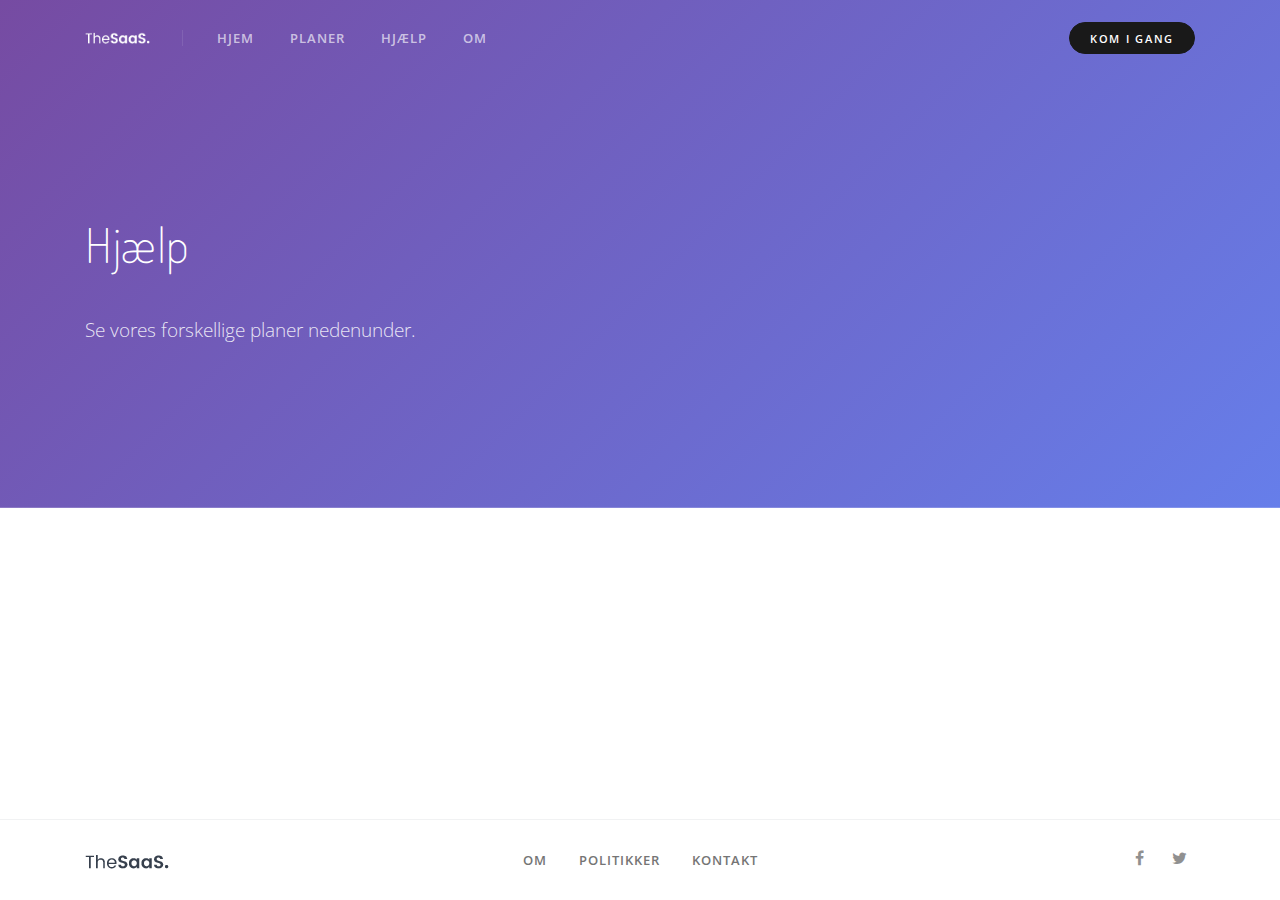
==== hjaelp.html @ 4f7a877c "Updaterede links" ====
<!DOCTYPE html>
<html lang="en">
  <head>
    <meta charset="utf-8">
    <meta name="viewport" content="width=device-width, initial-scale=1, shrink-to-fit=no">
    <meta name="description" content="">
    <meta name="keywords" content="">

    <title>Webhosting</title>

    <!-- Styles -->
    <link href="assets/css/page.min.css" rel="stylesheet">

    <!-- Favicons -->
    <link rel="apple-touch-icon" href="assets/img/apple-touch-icon.png">
    <link rel="icon" href="assets/img/favicon.png">

    <!--  Open Graph Tags -->
    <meta property="og:title" content="TheSaaS">
    <meta property="og:description" content="A responsive, professional, and multipurpose SaaS, Software, Startup and WebApp landing template powered by Bootstrap 4.">
    <meta property="og:image" content="http://thetheme.io/thesaas/assets/img/og-img.jpg">
    <meta property="og:url" content="http://thetheme.io/thesaas/">
    <meta name="twitter:card" content="summary_large_image">
  </head>

  <body>


    <!-- Navbar -->
    <nav class="navbar navbar-expand-lg navbar-light navbar-stick-dark" data-navbar="sticky">
      <div class="container">

        <div class="navbar-left">
          <button class="navbar-toggler" type="button">&#9776;</button>
          <a class="navbar-brand" href="index.html">
            <img class="logo-dark" src="assets/img/logo-dark.png" alt="logo">
            <img class="logo-light" src="assets/img/logo-light.png" alt="logo">
          </a>
        </div>

        <section class="navbar-mobile">
          <span class="navbar-divider d-mobile-none"></span>

          <nav class="nav nav-navbar">
            <a class="nav-link" href="index.html">Hjem</a>
            <a class="nav-link" href="planer.html">Planer</a>
            <a class="nav-link" href="#">Hjælp</a>
            <a class="nav-link" href="om.html">Om</a>
          </nav>
        </section>

        <a class="btn btn-sm btn-round btn-dark" href="planer.html">Kom i gang</a>

      </div>
    </nav><!-- /.navbar -->


    <!-- Header -->
    <header class="header text-white pt-12 pb-10" style="background-image: linear-gradient(-45deg, #667eea 0%, #764ba2 100%);">
      <div class="container">
        <h1 class="display-4">Hjælp</h1>
        <p class="lead-2 mt-6">Se vores forskellige planer nedenunder.</p>
      </div>
    </header><!-- /.header -->


    <!-- Main Content -->
    <main class="main-content">


      <!--
      |‒‒‒‒‒‒‒‒‒‒‒‒‒‒‒‒‒‒‒‒‒‒‒‒‒‒‒‒‒‒‒‒‒‒‒‒‒‒‒‒‒‒‒‒‒‒‒‒‒‒‒‒‒‒‒‒‒‒‒‒‒‒‒‒‒‒‒‒‒‒‒‒‒‒
      | Populate the page
      |‒‒‒‒‒‒‒‒‒‒‒‒‒‒‒‒‒‒‒‒‒‒‒‒‒‒‒‒‒‒‒‒‒‒‒‒‒‒‒‒‒‒‒‒‒‒‒‒‒‒‒‒‒‒‒‒‒‒‒‒‒‒‒‒‒‒‒‒‒‒‒‒‒‒
      !-->


    </main>


    <!-- Footer -->
    <footer class="footer">
      <div class="container">
        <div class="row gap-y align-items-center">

          <div class="col-6 col-lg-3">
            <a href="index.html"><img src="assets/img/logo-dark.png" alt="logo"></a>
          </div>

          <div class="col-6 col-lg-3 text-right order-lg-last">
            <div class="social">
              <a class="social-facebook" href="https://www.facebook.com/thethemeio"><i class="fa fa-facebook"></i></a>
              <a class="social-twitter" href="https://twitter.com/thethemeio"><i class="fa fa-twitter"></i></a>
            </div>
          </div>

          <div class="col-lg-6">
            <div class="nav nav-bold nav-uppercase nav-trim justify-content-lg-center">
              <a class="nav-link" href="om.html">Om</a>
              <a class="nav-link" href="#">Politikker</a>
              <a class="nav-link" href="#">Kontakt</a>
            </div>
          </div>

        </div>
      </div>
    </footer><!-- /.footer -->


    <!-- Scripts -->
    <script src="assets/js/page.min.js"></script>

  </body>
</html>
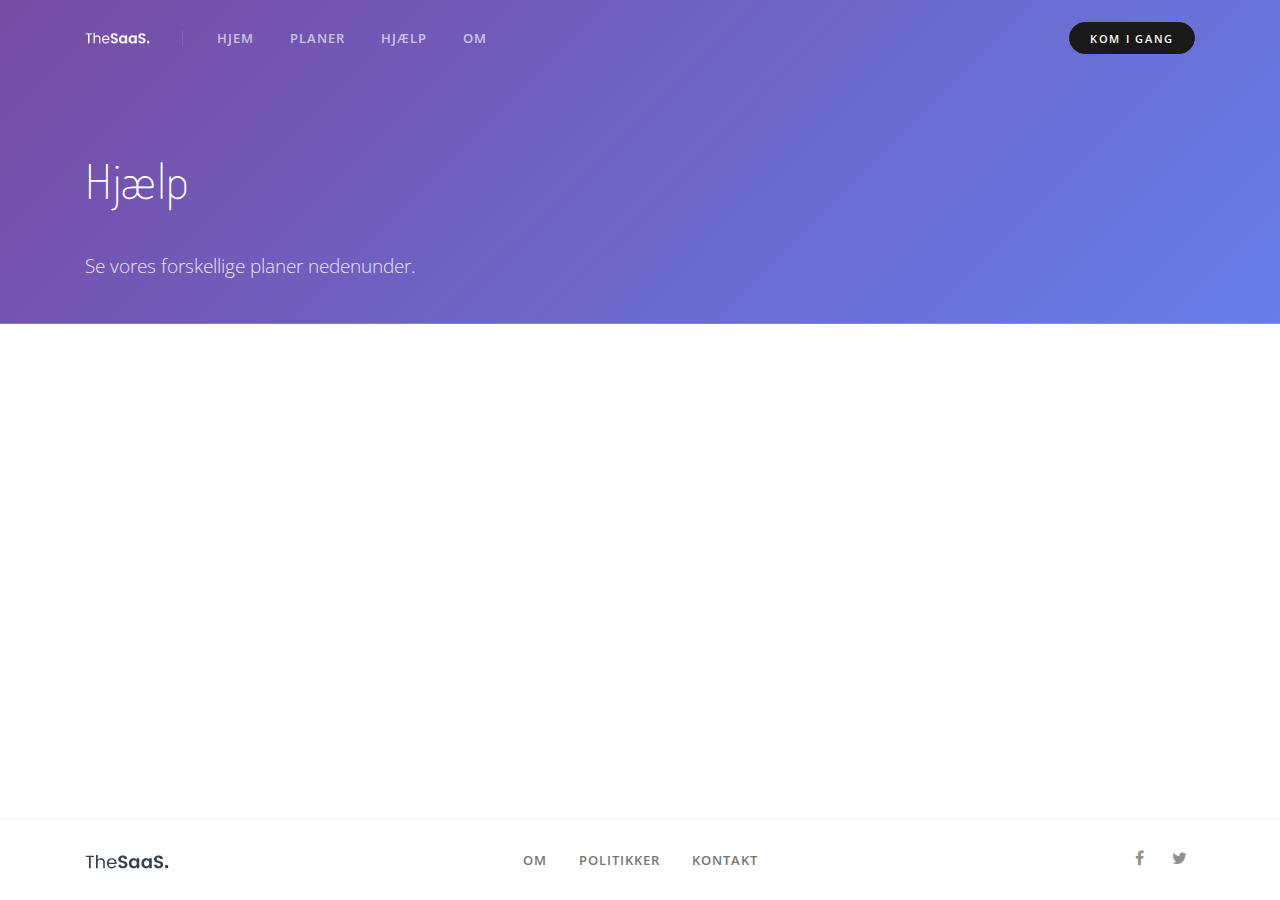
==== commit da853f01: "Størrelser ændret" ====
--- a/hjaelp.html
+++ b/hjaelp.html
@@ -56,7 +56,7 @@
 
 
     <!-- Header -->
-    <header class="header text-white pt-12 pb-10" style="background-image: linear-gradient(-45deg, #667eea 0%, #764ba2 100%);">
+    <header class="header text-white pt-10 pb-5" style="background-image: linear-gradient(-45deg, #667eea 0%, #764ba2 100%);">
       <div class="container">
         <h1 class="display-4">Hjælp</h1>
         <p class="lead-2 mt-6">Se vores forskellige planer nedenunder.</p>
